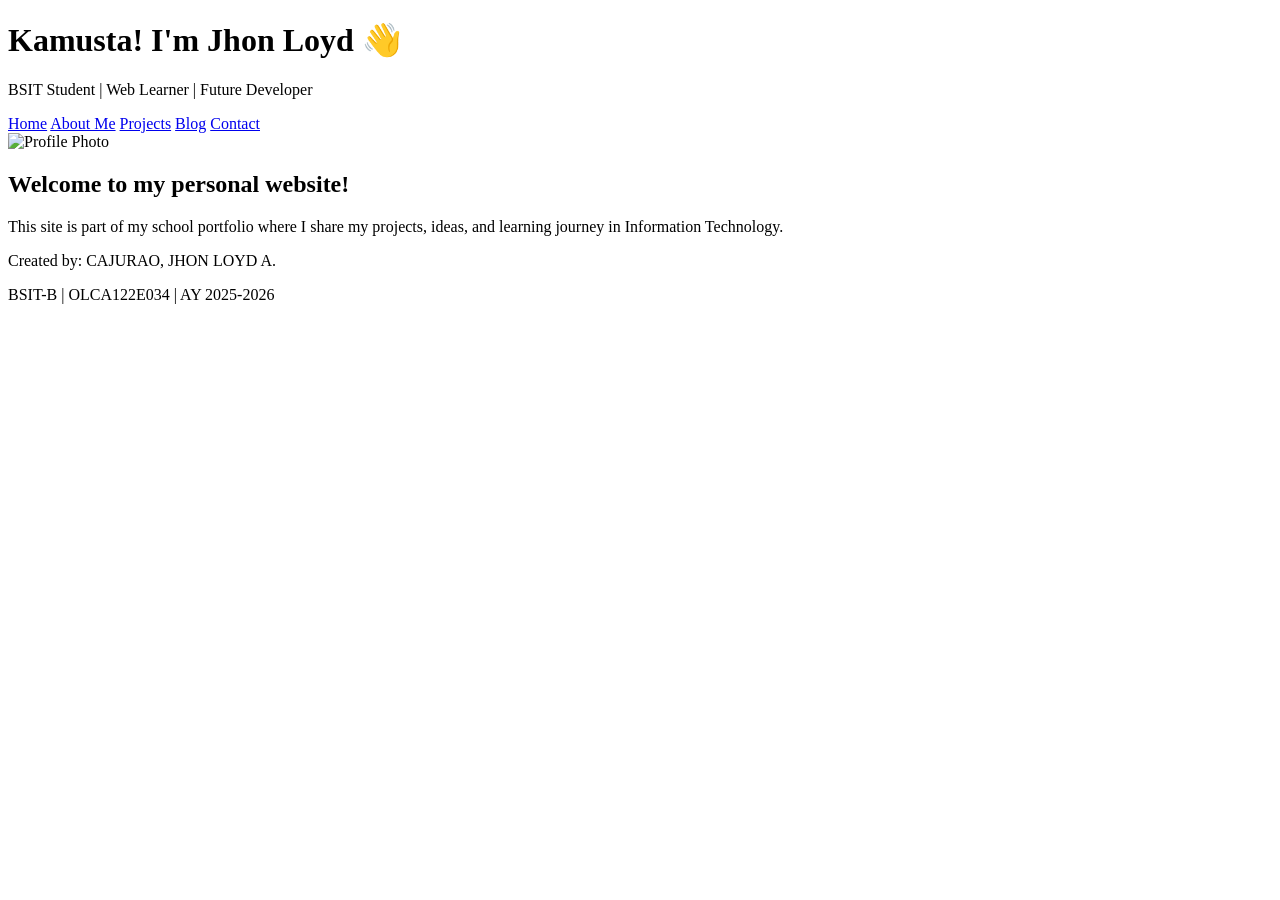
==== index.html @ cc3d1623 "Rename index.html.html to index.html" ====
<!DOCTYPE html>
<html lang="en">
<head>
<meta charset="UTF-8">
<title>Jhon Loyd Cajurao | Portfolio</title>
<link rel="stylesheet" href="style.css">
</head>

<body>

<header>
<h1>Kamusta! I'm Jhon Loyd 👋</h1>
<p>BSIT Student | Web Learner | Future Developer</p>

<nav>
<a href="index.html">Home</a>
<a href="about.html">About Me</a>
<a href="projects.html">Projects</a>
<a href="blog.html">Blog</a>
<a href="contact.html">Contact</a>
</nav>
</header>

<section class="hero">

<img src="images/profile.jpg" alt="Profile Photo">

<h2>Welcome to my personal website!</h2>

<p>
This site is part of my school portfolio where I share my
projects, ideas, and learning journey in Information Technology.
</p>

</section>

<footer>
<p>Created by: CAJURAO, JHON LOYD A.</p>
<p>BSIT-B | OLCA122E034 | AY 2025-2026</p>
</footer>

</body>
</html>
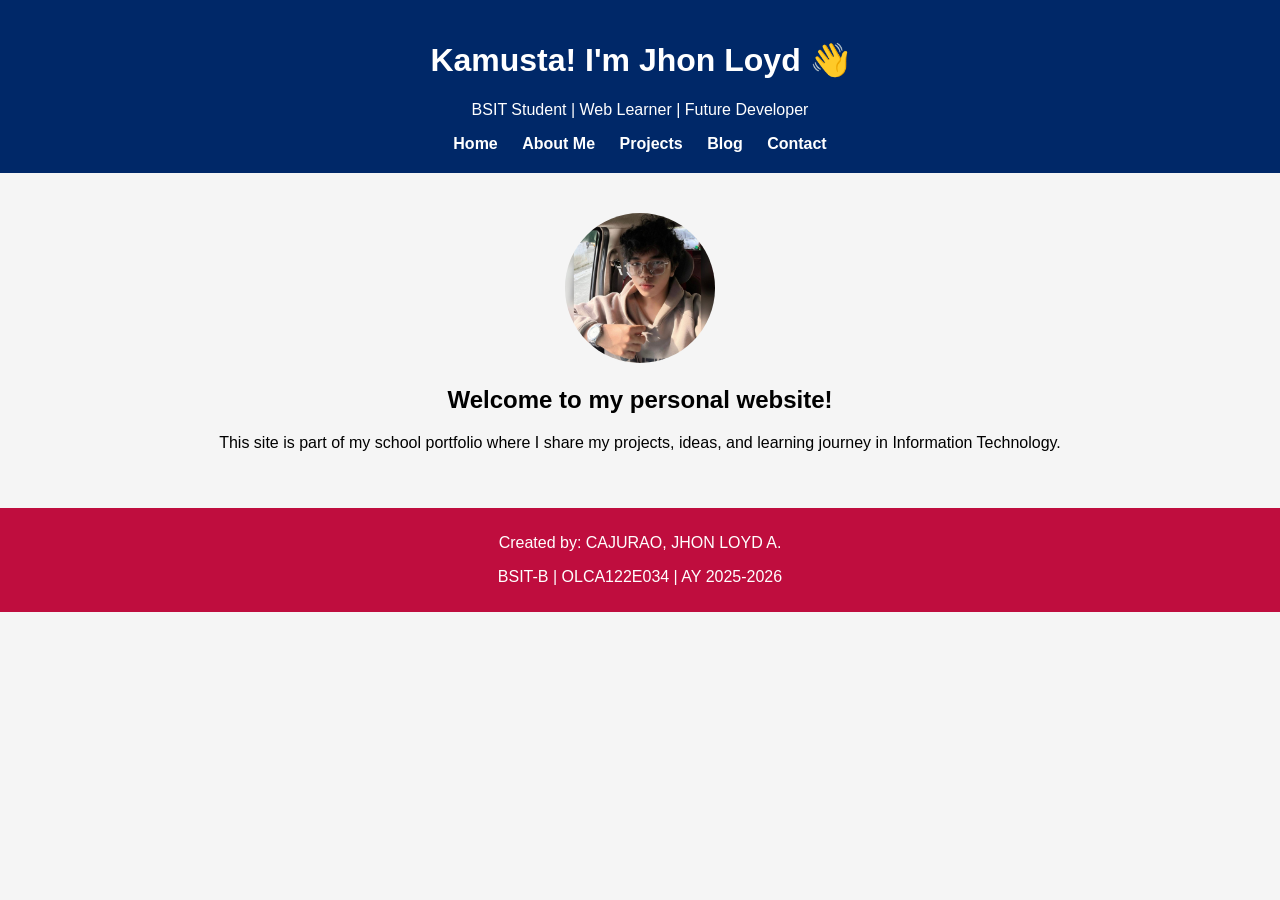
==== commit f2ba075a: "Update index.html" ====
--- a/index.html
+++ b/index.html
@@ -23,7 +23,7 @@
 
 <section class="hero">
 
-<img src="images/profile.jpg" alt="Profile Photo">
+<img src="profile.jpg" alt="Profile Photo" width="150">
 
 <h2>Welcome to my personal website!</h2>
 
--- a/style.css
+++ b/style.css
@@ -0,0 +1,39 @@
+body{
+font-family: Arial;
+margin:0;
+background:#f5f5f5;
+}
+
+header{
+background:#002868;
+color:white;
+padding:20px;
+text-align:center;
+}
+
+nav a{
+margin:10px;
+color:white;
+text-decoration:none;
+font-weight:bold;
+}
+
+section{
+padding:40px;
+}
+
+.hero{
+text-align:center;
+}
+
+.hero img{
+width:150px;
+border-radius:50%;
+}
+
+footer{
+background:#bf0d3e;
+color:white;
+text-align:center;
+padding:10px;
+}
